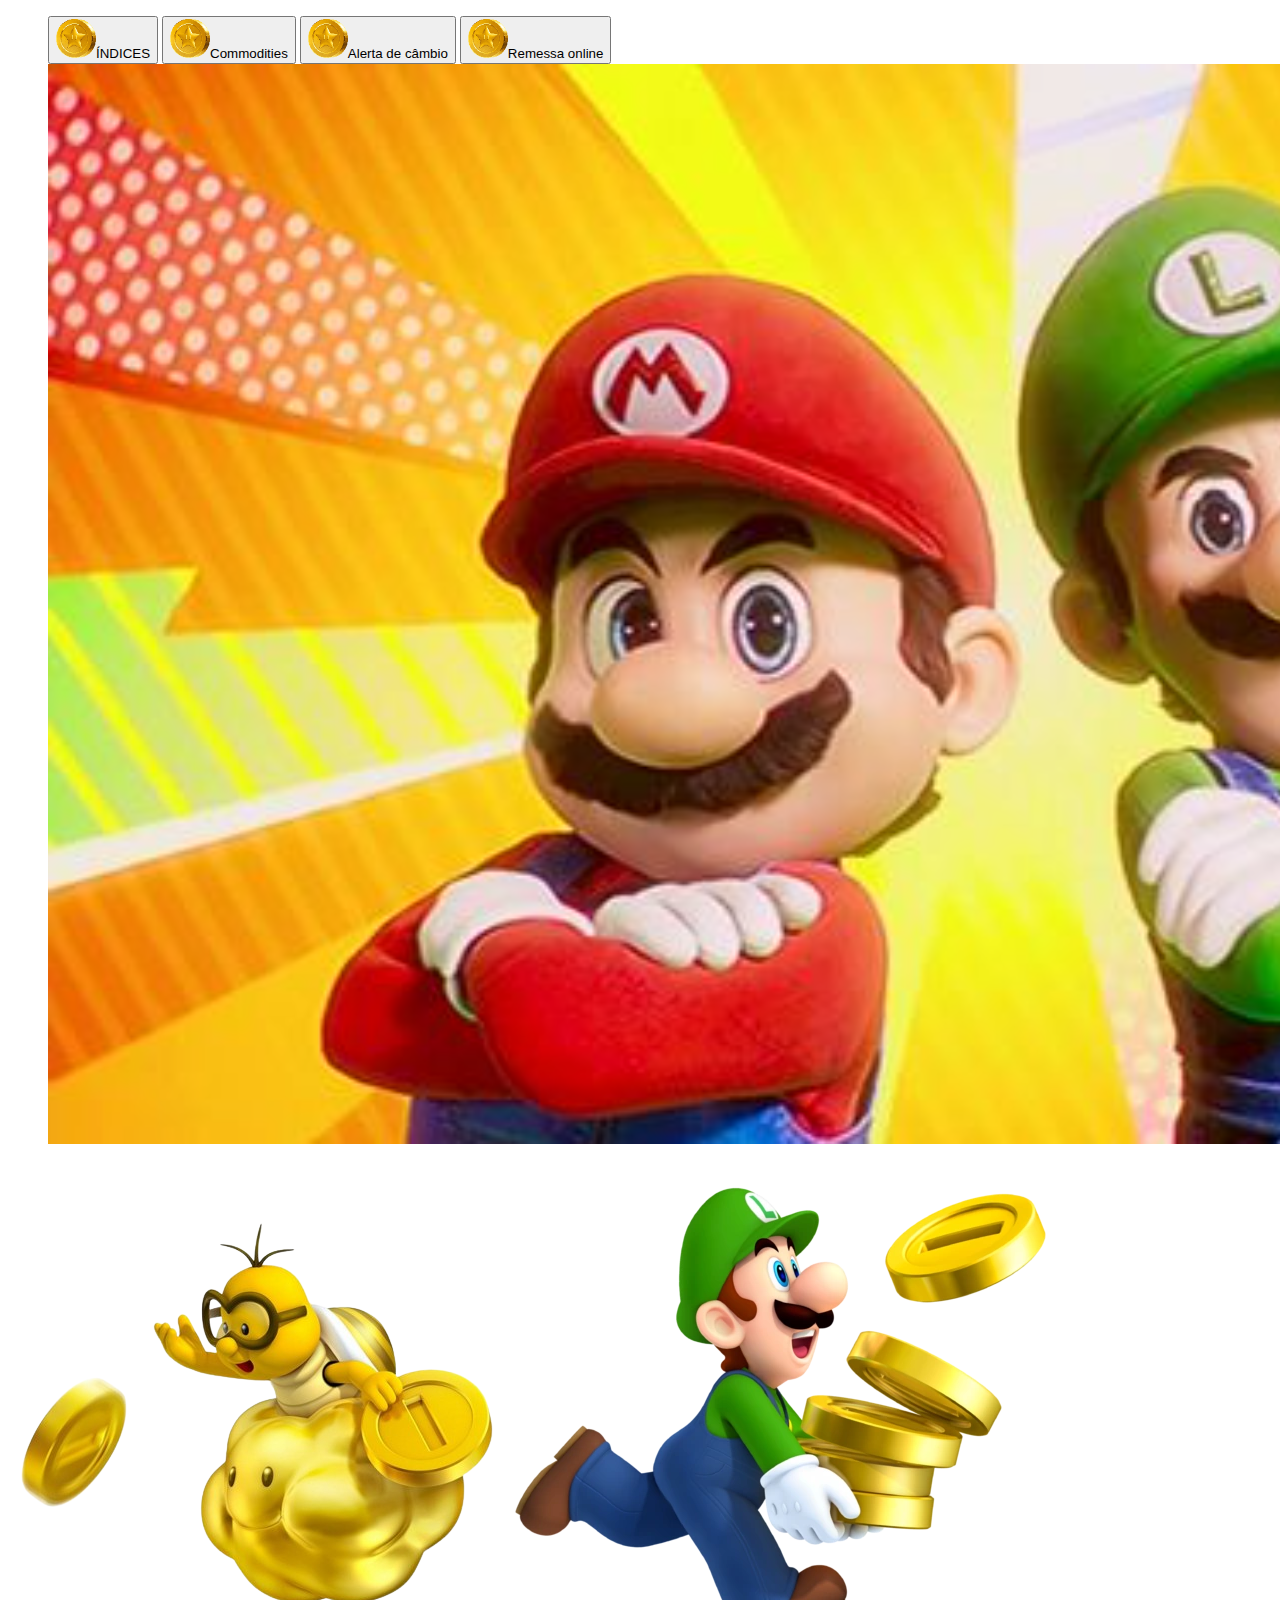
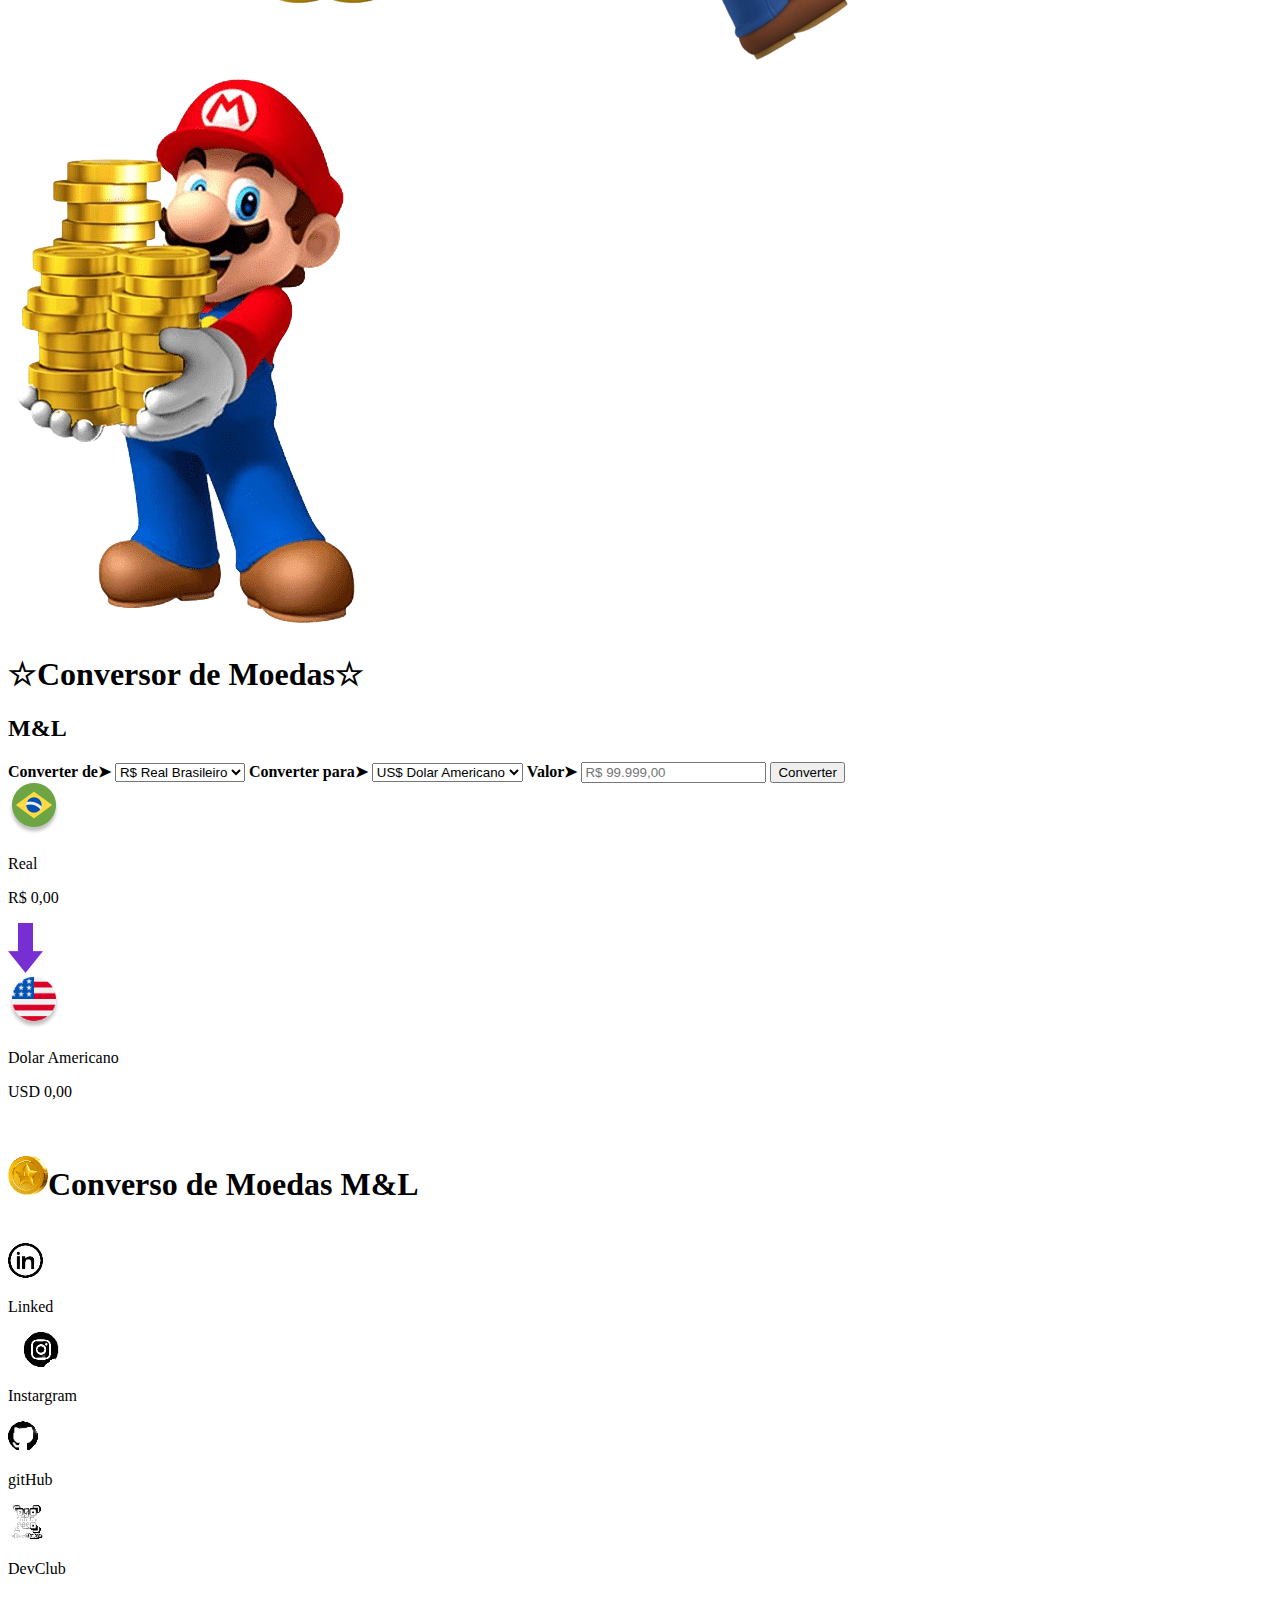
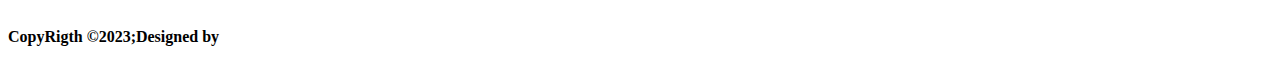
==== index.html @ fa94f51d "primeiro commit-js" ====
<!DOCTYPE html>
<html lang="pt-br">

<head>
    <meta charset="UTF-8">
    <meta name="viewport" content="width=device-width, initial-scale=1.0">
    <link rel="preconnect" href="https://fonts.googleapis.com"><!--font -->
    <link rel="preconnect" href="https://fonts.gstatic.com" crossorigin>
    <link href="https://fonts.googleapis.com/css2?family=Roboto+Slab:wght@400;500;600;700&display=swap"
        rel="stylesheet">
    <link rel="stylesheet" href="../css/style.css"><!--caminho para css style-->


    <title>DevClub-Convert Money M&L</title><!--titulo do site --> 
</head>
<header>
    <nav class="menu"><!--menu do de botoa atalho a outras paginas HTML-->
        <ul>
            <a href="https://www.melhorcambio.com/ipca"> <button class="botao1"><img src="../assets/moeda-mario.png"
                        alt="moeda">ÍNDICES</button></a>
            <a href="https://www.melhorcambio.com/ouro-hoje"><button class="botao1"><img src="../assets/moeda-mario.png"
                        alt="moeda">Commodities</button></a>
            <a href="https://www.melhorcambio.com/conversor-de-moeda"><button class="botao1"><img
                        src="../assets/moeda-mario.png" alt="moeda">Alerta de câmbio</button></a>
            <a href="https://www.melhorcambio.com/remessa-online"><button class="botao1"><img
                        src="../assets/moeda-mario.png" alt="moeda">Remessa online</button></a>
            <div>
                <img class="mario-luigi" src="../assets/Super-mario .png" alt="mario-luigi">
            </div>


        </ul>
    </nav>
</header>

<body>
    <img class="logo1" src="../assets/logo2.png" alt="logo"><!--imagem para estilizar pagina do site com a minha personalizaçao-->
    <img class="luigi" src="../assets/Luigi.png" alt="luigi" />
    <img class="mario" src="../assets/mario.png" alt="mario">
    <main>
        <label>
            <h1 class="titulo">☆Conversor de Moedas☆</h1><!--titulo do painel de conversao de moedas-->
            <h2><b>M&L</b></h2>
            <b>Converter de➤</b>
            <select><!--Moeda a ser covertidas-->
                <option>R$ Real Brasileiro</option>
            </select>
        </label>
        <label>
            <b>Converter para➤</b><!--Moedas a serem convertidas -->
            <select class="currency-select">
                <option value="dolar">US$ Dolar Americano</option>
                <option value="euro">€ Euro</option>
                <option value="libra">£ Libra</option>
                <option value="peso">$ Peso Argentino</option>
                <option value="bitcoin"> ₿ Bitcoin</option>
            </select>
        </label>
        <label>
            <b>Valor➤</b><!--Valor para ser covertidos nas moedas de sua escolha-->
            <input class="input-currency" placeholder="R$ 99.999,00">
        </label>
        <button class="convert-button">Converter</button><!--botao de converçao de valor-->
        <section>
            <div class="currency-box">
                <img src="../assets/brasil.png" alt="logo-moeda-a-converter">
                <p class="currency">Real</p>
                <p class="currency-value-to-convert">R$ 0,00</p>
            </div>
            <img class="arrow-img" src="../assets/flexa.png" alt="seta">
            <div class="currency-box">
                <img class="currency-img" src="../assets/dolar.png" alt="logo-moeda-a-convertida">
                <p class="currency" id="currency-name">Dolar Americano</p>
                <p class="currency-value">USD 0,00</p>
            </div>
        </section>
    </main>
    <footer><!--onde vai todas as informaçoes da empresa e criadores-->
        <br>
        <h1><img src="../assets/moeda-mario.png" alt="logo"><b>Converso de Moedas M&L</b></h1>
        <br>
        <div class="rede-sociais">
            <img src="../assets/linked.png" alt="linked">
            <p>Linked</p>
            <img src="../assets/instargram.png" alt="instargram">
            <p>Instargram</p>
            <img src="../assets/github.png" alt="gitHub">
            <p>gitHub</p>
            <img src="../assets/devclub.png" alt="devclub">
            <p>DevClub</p>
        </div>
        <br>
        <p><b>CopyRigth &copy;2023;Designed by</b></p>
    </footer>
    </footer>
</body>
<script src="../script/script.js"></script><!--link com arquivo script -->

</html>
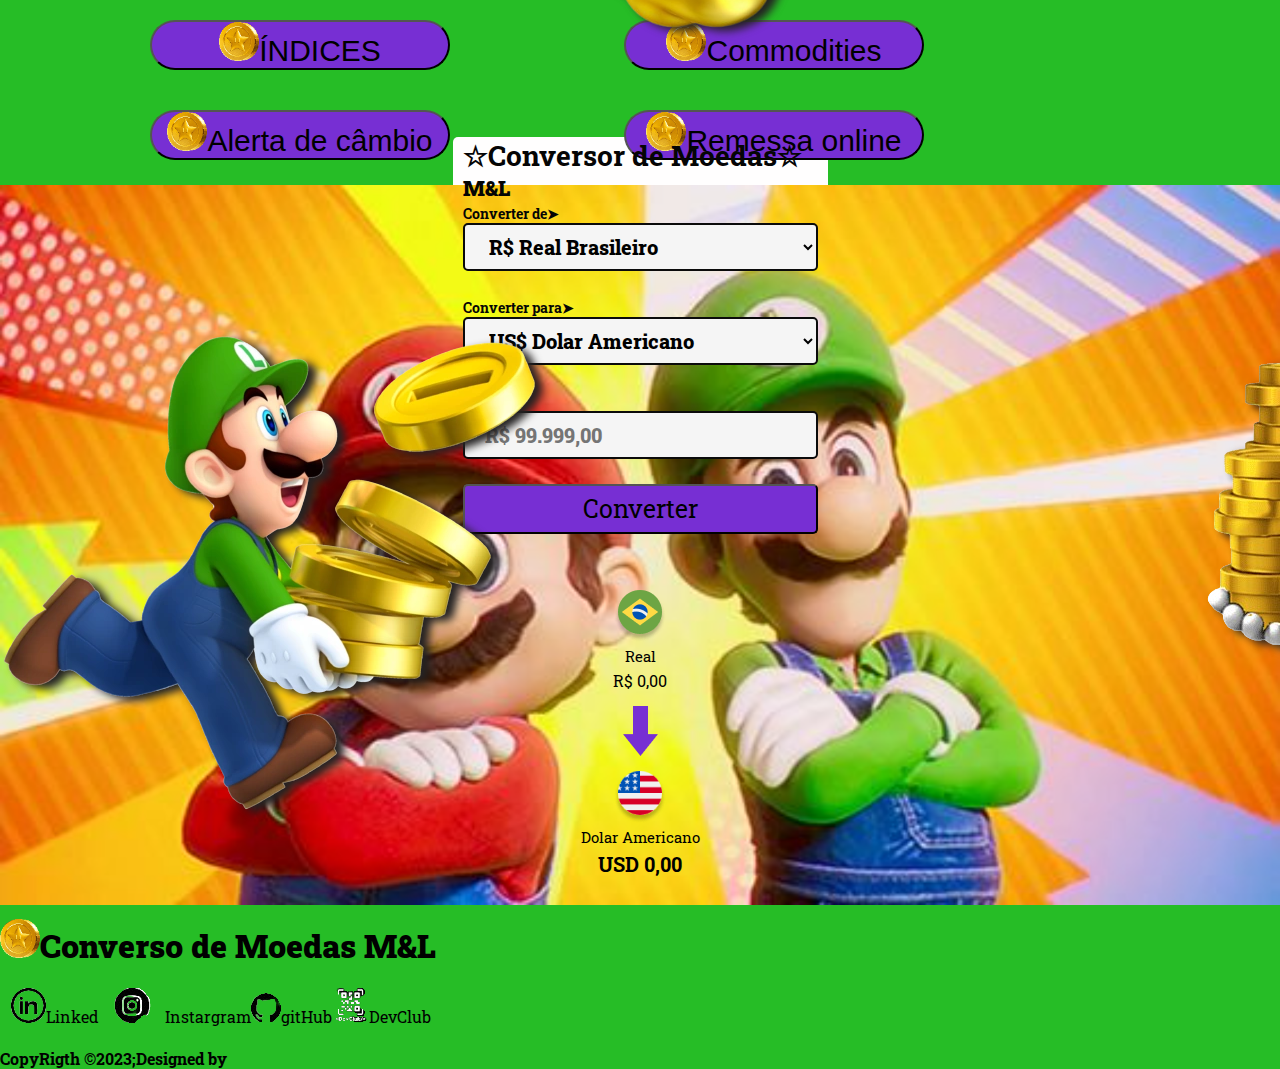
==== commit d77e471f: "correçao" ====
--- a/index.html
+++ b/index.html
@@ -8,7 +8,7 @@
     <link rel="preconnect" href="https://fonts.gstatic.com" crossorigin>
     <link href="https://fonts.googleapis.com/css2?family=Roboto+Slab:wght@400;500;600;700&display=swap"
         rel="stylesheet">
-    <link rel="stylesheet" href="../css/style.css"><!--caminho para css style-->
+    <link rel="stylesheet" href="./style/style.css"><!--caminho para css style-->
 
 
     <title>DevClub-Convert Money M&L</title><!--titulo do site --> 
@@ -16,27 +16,27 @@
 <header>
     <nav class="menu"><!--menu do de botoa atalho a outras paginas HTML-->
         <ul>
-            <a href="https://www.melhorcambio.com/ipca"> <button class="botao1"><img src="../assets/moeda-mario.png"
+            <a href="https://www.melhorcambio.com/ipca"> <button class="botao1"><img src="./assets/moeda-mario.png"
                         alt="moeda">ÍNDICES</button></a>
-            <a href="https://www.melhorcambio.com/ouro-hoje"><button class="botao1"><img src="../assets/moeda-mario.png"
+            <a href="https://www.melhorcambio.com/ouro-hoje"><button class="botao1"><img src="./assets/moeda-mario.png"
                         alt="moeda">Commodities</button></a>
             <a href="https://www.melhorcambio.com/conversor-de-moeda"><button class="botao1"><img
                         src="../assets/moeda-mario.png" alt="moeda">Alerta de câmbio</button></a>
             <a href="https://www.melhorcambio.com/remessa-online"><button class="botao1"><img
-                        src="../assets/moeda-mario.png" alt="moeda">Remessa online</button></a>
+                        src="./assets/moeda-mario.png" alt="moeda">Remessa online</button></a>
             <div>
-                <img class="mario-luigi" src="../assets/Super-mario .png" alt="mario-luigi">
+                <img class="mario-luigi" src="./assets/Super-mario .png" alt="mario-luigi">
             </div>
-
+  
 
         </ul>
     </nav>
 </header>
 
 <body>
-    <img class="logo1" src="../assets/logo2.png" alt="logo"><!--imagem para estilizar pagina do site com a minha personalizaçao-->
-    <img class="luigi" src="../assets/Luigi.png" alt="luigi" />
-    <img class="mario" src="../assets/mario.png" alt="mario">
+    <img class="logo1" src="./assets/logo2.png" alt="logo"><!--imagem para estilizar pagina do site com a minha personalizaçao-->
+    <img class="luigi" src="./assets/Luigi.png" alt="luigi" />
+    <img class="mario" src="./assets/mario.png" alt="mario">
     <main>
         <label>
             <h1 class="titulo">☆Conversor de Moedas☆</h1><!--titulo do painel de conversao de moedas-->
@@ -63,13 +63,13 @@
         <button class="convert-button">Converter</button><!--botao de converçao de valor-->
         <section>
             <div class="currency-box">
-                <img src="../assets/brasil.png" alt="logo-moeda-a-converter">
+                <img src="./assets/brasil.png" alt="logo-moeda-a-converter">
                 <p class="currency">Real</p>
                 <p class="currency-value-to-convert">R$ 0,00</p>
             </div>
-            <img class="arrow-img" src="../assets/flexa.png" alt="seta">
+            <img class="arrow-img" src="./assets/flexa.png" alt="seta">
             <div class="currency-box">
-                <img class="currency-img" src="../assets/dolar.png" alt="logo-moeda-a-convertida">
+                <img class="currency-img" src="./assets/dolar.png" alt="logo-moeda-a-convertida">
                 <p class="currency" id="currency-name">Dolar Americano</p>
                 <p class="currency-value">USD 0,00</p>
             </div>
@@ -77,16 +77,16 @@
     </main>
     <footer><!--onde vai todas as informaçoes da empresa e criadores-->
         <br>
-        <h1><img src="../assets/moeda-mario.png" alt="logo"><b>Converso de Moedas M&L</b></h1>
+        <h1><img src="./assets/moeda-mario.png" alt="logo"><b>Converso de Moedas M&L</b></h1>
         <br>
         <div class="rede-sociais">
-            <img src="../assets/linked.png" alt="linked">
+            <img src="./assets/linked.png" alt="linked">
             <p>Linked</p>
-            <img src="../assets/instargram.png" alt="instargram">
+            <img src="./assets/instargram.png" alt="instargram">
             <p>Instargram</p>
-            <img src="../assets/github.png" alt="gitHub">
+            <img src="./assets/github.png" alt="gitHub">
             <p>gitHub</p>
-            <img src="../assets/devclub.png" alt="devclub">
+            <img src="./assets/devclub.png" alt="devclub">
             <p>DevClub</p>
         </div>
         <br>
@@ -94,6 +94,6 @@
     </footer>
     </footer>
 </body>
-<script src="../script/script.js"></script><!--link com arquivo script -->
+<script src="./script/script.js"></script><!--link com arquivo script -->
 
 </html>--- a/style/style.css
+++ b/style/style.css
@@ -0,0 +1,160 @@
+* {
+    margin: 0;
+    padding: 0;
+    box-sizing: border-box;
+    font-family: 'Roboto Slab', serif;
+
+}
+
+.logo1 {
+    filter: drop-shadow(8px 4px 4px rgba(36, 34, 34, 50));
+    width: 400px;
+    display: block;
+    margin: 20px auto;
+    display: flex;
+    align-items: center;
+}
+
+.luigi {
+    background-image: url(../assets/Luigi.png);
+    background-size: 100%;
+    filter: drop-shadow(8px 4px 4px rgba(36, 34, 34, 50));
+    margin-bottom: -700px;
+    background-position: right;
+
+}
+
+.mario {
+    filter: drop-shadow(8px 4px 4px rgba(36, 34, 34, 50));
+    background-image: url(../assets/mario.png);
+    background-size: 100%;
+    margin-bottom: -700px;
+    margin-left: 1200px;
+
+}
+
+body {
+    background-color: aliceblue;
+
+}
+
+main {
+    width: 375px;
+    border-radius: 5px;
+    background-color: rgb(255, 254, 254);
+    margin: 0 auto;
+    padding: 0 10px 5px;
+
+}
+
+label {
+    color: rgb(5, 5, 5);
+    font-weight: 400;
+    font-size: 14px;
+}
+
+select,
+input {
+    height: 48px;
+    width: 100%;
+    border-radius: 5px;
+    border: 2px solid rgb(11, 11, 11);
+    background: whitesmoke;
+    margin-bottom: 25px;
+    padding-left: 20px;
+    font-weight: 800;
+    font-size: 20px;
+    cursor: pointer;
+}
+
+button {
+    background: #772Fd3;
+    border-radius: 5px;
+    width: 100%;
+    height: 50px;
+    color: black;
+    font-size: 25px;
+    cursor: pointer;
+}
+
+button:hover {
+    opacity: 0.3;
+}
+
+button:active {
+    opacity: 0.6;
+}
+
+.botao1 {
+    margin: 20px;
+    padding: 0px;
+    list-style: none;
+    font-size: 30px;
+    font-family: Arial, Helvetica, sans-serif;
+    border-radius: 50px;
+    width: 300px;
+    align-items: center;
+    margin-left: 150px;
+}
+.menu{
+    background-color: #26bd26;
+}
+
+
+section {
+    border: 1px solid #09090a;
+    border-radius: 20px;
+    margin-top: 40px;
+    padding: 15px;
+    display: flex;
+    flex-direction: column;
+    align-items: center;
+
+}
+
+.arrow-img {
+    margin: 15px 0;
+
+}
+
+.currency-box {
+    display: flex;
+    flex-direction: column;
+    align-items: center;
+    gap: 4px;
+}
+
+.currency-value {
+    color: black;
+    font-size: 20px;
+    font-weight: 700;
+}
+
+.currency,
+currency-value-convert {
+    color: black;
+    font-size: 15px;
+}
+footer{
+    background-color: #26bd26;
+}
+.rede-sociais{
+    margin-left: 41px;
+    display: flex;
+    flex-direction:inherit;
+    align-items:first baseline;
+    margin-left: 11px;
+    
+}
+.mario-luigi {
+    background-image: url("../assets/M&L.png");
+   z-index: -3;
+   background-repeat: no-repeat;
+   margin-bottom: -1250px;
+   width: 100%;
+   margin-top: 5px;
+   display:flex;
+}
+
+   
+    
